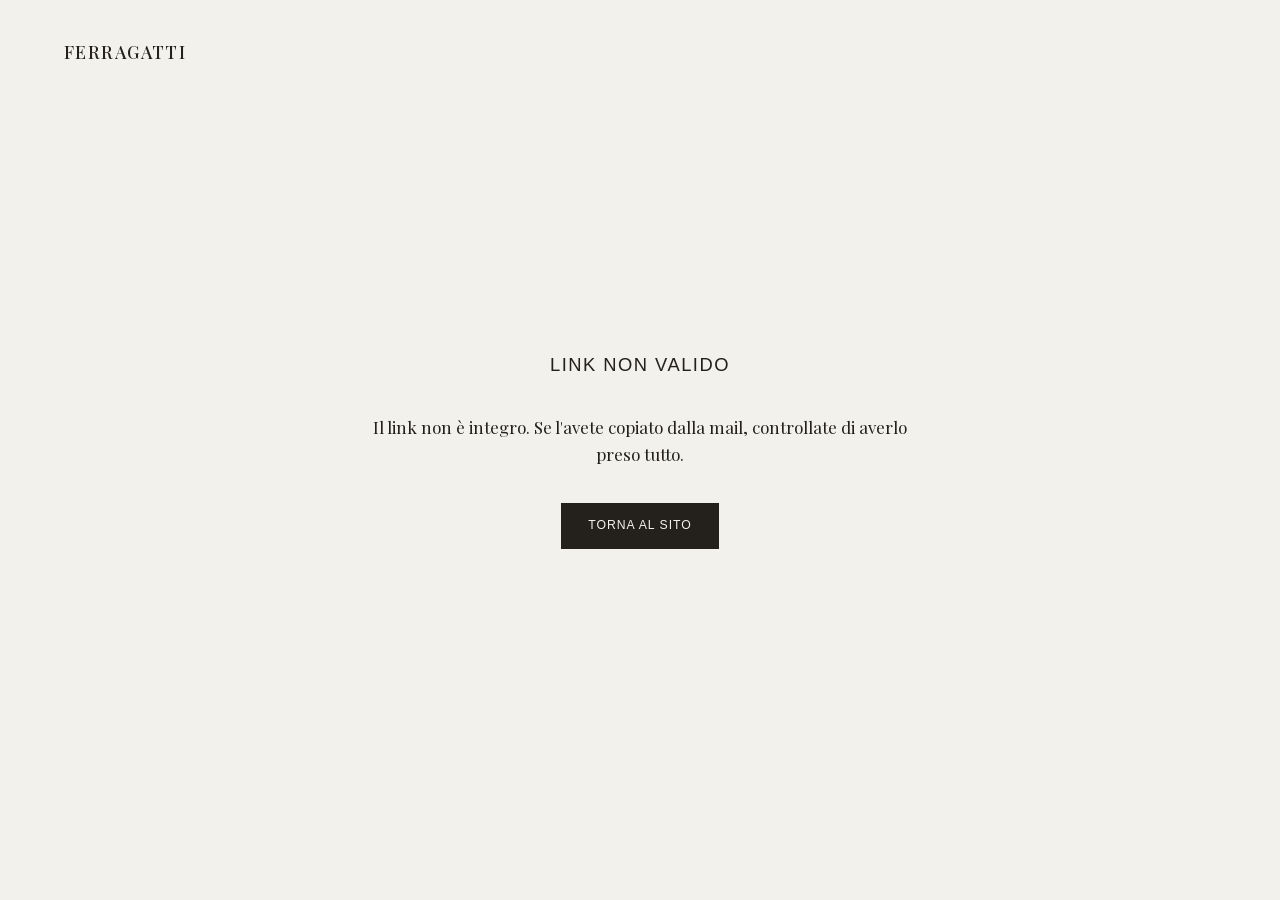
==== conferma/index.html @ 43ada246 "Ferragatti — pagina di attesa con iscrizione alla newsletter" ====
<!doctype html>
<html lang="it">
  <head>
    <meta charset="utf-8" />
    <meta name="viewport" content="width=device-width, initial-scale=1, viewport-fit=cover" />
    <meta name="robots" content="noindex" />
    <meta name="referrer" content="no-referrer" />

    <title>Ferragatti — Conferma dell'iscrizione</title>
    <meta name="theme-color" content="#f3f1ec" />

    <link rel="stylesheet" href="../assets/css/style.css" />
  </head>

  <body>
    <main class="page">
      <a class="mark" href="../">Ferragatti</a>

      <div class="page-inner" id="esito" aria-live="polite">
        <h1 class="hero-title">Un momento</h1>
        <p>Stiamo confermando l'iscrizione…</p>
        <noscript>
          <p>Per confermare serve JavaScript. In alternativa scriveteci a
            <a href="mailto:atelier@ferragatti.it">atelier@ferragatti.it</a>.</p>
        </noscript>
      </div>
    </main>

    <script src="../assets/js/config.js"></script>
    <script>
      (function () {
        'use strict';

        var box = document.getElementById('esito');

        function mostra(titolo, testo, bottone) {
          box.innerHTML = '';
          var h = document.createElement('h1');
          h.className = 'hero-title';
          h.textContent = titolo;
          var p = document.createElement('p');
          p.textContent = testo;
          box.appendChild(h);
          box.appendChild(p);
          if (bottone) {
            var a = document.createElement('a');
            a.className = 'page-btn';
            a.href = bottone.href;
            a.textContent = bottone.testo;
            box.appendChild(a);
          }
        }

        var home = { href: '../', testo: 'Torna al sito' };
        var t = new URLSearchParams(location.search).get('t') || '';
        var endpoint = window.NEWSLETTER_ENDPOINT;

        if (!/^[A-Za-z0-9_-]{43}$/.test(t)) {
          return mostra(
            'Link non valido',
            "Il link non è integro. Se l'avete copiato dalla mail, controllate di averlo preso tutto.",
            home
          );
        }
        if (!endpoint || !/^https:\/\//.test(endpoint)) {
          return mostra('Non ci siamo riusciti', 'Il servizio non è raggiungibile. Riprovate più tardi.', home);
        }

        var url = endpoint + '?azione=conferma&formato=json&t=' + encodeURIComponent(t);
        fetch(url, { redirect: 'follow' })
          .then(function (r) {
            return r.json();
          })
          .then(function (r) {
            if (r && r.ok) return location.replace('../grazie/');
            if (r && r.esito === 'scaduto') {
              return mostra(
                'Il link è scaduto',
                "Per sicurezza i link di conferma valgono sette giorni. Iscrivetevi di nuovo: arriverà una mail nuova.",
                home
              );
            }
            mostra(
              'Link non valido',
              'Questo link non corrisponde a nessuna iscrizione in attesa.',
              home
            );
          })
          .catch(function () {
            mostra(
              'Non ci siamo riusciti',
              'Non siamo riusciti a confermare in questo momento. Il link resta valido: riprovate fra poco.',
              { href: location.href, testo: 'Riprova' }
            );
          });
      })();
    </script>
  </body>
</html>
---- assets/css/style.css ----
@font-face {
  font-family: "Playfair Display";
  font-style: normal;
  font-weight: 400 900;
  font-display: swap;
  src: url("../fonts/playfair-display-400900-normal.woff2") format("woff2");
}

@font-face {
  font-family: "Playfair Display";
  font-style: italic;
  font-weight: 400 900;
  font-display: swap;
  src: url("../fonts/playfair-display-400900-italic.woff2") format("woff2");
}

:root {
  --font:
    "Playfair Display", "Iowan Old Style", Georgia, "Times New Roman", serif;
  --font-ui: "Helvetica Neue", Helvetica, Arial, "Liberation Sans", sans-serif;
  --track-caps: 0.08em;

  --pad-x: clamp(1.4rem, 5vw, 5rem);
  --pad-l: max(var(--pad-x), env(safe-area-inset-left));
  --pad-r: max(var(--pad-x), env(safe-area-inset-right));
  --top: max(clamp(1.1rem, 3vw, 1.8rem), env(safe-area-inset-top));
  --bottom: max(clamp(1rem, 2.5vw, 1.6rem), env(safe-area-inset-bottom));

  --fascia: max(calc(var(--top) + 2.6rem + 1rem), calc(var(--bottom) + 2.5rem));

  --bg: var(--paper);
  --fg: var(--ink);

  --dim: #2c2f35;
  --gold: #0a1f44;

  --paper: #f3f1ec;
  --ink: #24211d;
  --line-soft: rgba(36, 33, 29, 0.08);

  color-scheme: light;
}

*,
*::before,
*::after {
  box-sizing: border-box;
}

html,
body {
  margin: 0;
  background: var(--bg);
  color: var(--fg);
  font-family: var(--font);
  font-size: 17px;
  line-height: 1.6;
  overflow-x: hidden;
  -webkit-font-smoothing: antialiased;
  text-rendering: optimizeLegibility;
}

.skip {
  position: absolute;
  left: -9999px;
  top: 0;
  z-index: 99;
  background: #f2f1ee;
  color: #0b0b0d;
  padding: 0.7rem 1.1rem;
  font-weight: 500;
  font-size: 0.85rem;
}

.skip:focus {
  left: 0.5rem;
  top: 0.5rem;
}

.hero {
  position: relative;
  min-height: 100vh;
  min-height: 100svh;
  display: flex;
  align-items: center;
  justify-content: center;

  padding: var(--fascia) var(--pad-r) var(--fascia) var(--pad-l);
  isolation: isolate;
  overflow: hidden;
  background: var(--bg);
}

.hero-media {
  position: absolute;
  inset: 0;
  width: 100%;
  height: 100%;
  z-index: -10;
  object-fit: cover;
}

.hero-inner {
  position: relative;
  z-index: 1;
  text-align: center;
  width: 100%;
  max-width: 40rem;
}

.hero-inner::before {
  content: "";
  position: absolute;
  z-index: -1;
  left: 50%;
  top: 50%;

  width: calc(100% + 36rem);
  height: calc(100% + 24rem);
  transform: translate(-50%, -50%);

  background: radial-gradient(
    closest-side,
    rgba(243, 241, 236, 0.4) 0%,
    rgba(243, 241, 236, 0.36) 30%,
    rgba(243, 241, 236, 0.3) 42%,
    rgba(243, 241, 236, 0.22) 53%,
    rgba(243, 241, 236, 0.15) 63%,
    rgba(243, 241, 236, 0.09) 72%,
    rgba(243, 241, 236, 0.045) 81%,
    rgba(243, 241, 236, 0.016) 90%,
    rgba(243, 241, 236, 0) 100%
  );
  pointer-events: none;
}

.hero-title {
  font-weight: 500;
  font-family: var(--font-ui);
  font-size: clamp(0.92rem, 1.6vw, 1.08rem);
  line-height: 1.5;
  letter-spacing: var(--track-caps);
  text-transform: uppercase;
  color: var(--ink);
  margin: 0 0 clamp(1.6rem, 4vh, 2.4rem);
}

.news-field {
  display: flex;
  border-bottom: 1.5px solid var(--fg);
  max-width: 24rem;
  margin: 0.4rem auto 0;
}

.news-field input {
  flex: 1;
  min-width: 0;
  border: 0;
  background: transparent;
  color: var(--fg);
  font: inherit;
  font-size: 1rem;
  padding: 0.7rem 0.1rem;
}

.news-field input::placeholder {
  color: var(--fg);
  opacity: 0.8;
}
.news-field input:focus {
  outline: none;
}
.news-field:focus-within {
  border-color: var(--gold);
}

.news-field button {
  font-family: var(--font-ui);
  border: 0;
  background: transparent;
  color: var(--fg);
  font-weight: 500;
  font-size: 0.72rem;
  letter-spacing: var(--track-caps);
  text-transform: uppercase;
  padding: 0 0.1rem 0 1rem;
  cursor: pointer;
  transition: color 0.25s ease;
}

@media (hover: hover) {
  .news-field button:hover {
    color: var(--gold);
  }
}

.news-note {
  font-size: 0.82rem;
  color: var(--dim);
  margin: 0.85rem auto 0;
}

.news-done {
  display: none;
  font-weight: 500;
  font-size: 0.95rem;
  color: var(--fg);
  margin: 0.9rem 0 0;
}

form.sent {
  display: none;
}
form.sent ~ .news-done {
  display: block;
}

.news-trap {
  position: absolute;
  left: -9999px;
  width: 1px;
  height: 1px;
  overflow: hidden;
}

.news-consent-wrap {
  display: grid;
  grid-template-rows: 0fr;
  opacity: 0;
  transform: translateY(-0.4rem);
  transition:
    grid-template-rows 0.7s cubic-bezier(0.16, 1, 0.3, 1),
    opacity 0.6s ease 0.12s,
    transform 0.7s cubic-bezier(0.16, 1, 0.3, 1) 0.06s;
}

.news-consent-wrap > div {
  min-height: 0;
  overflow: hidden;
}

form.ask-consent .news-consent-wrap {
  grid-template-rows: 1fr;
  opacity: 1;
  transform: none;
}

@media (prefers-reduced-motion: reduce) {
  .news-consent-wrap {
    transition: opacity 0.2s ease;
    transform: none;
  }
}

.news-consent {
  display: flex;
  align-items: flex-start;
  justify-content: center;
  gap: 0.6rem;
  max-width: 24rem;
  margin: 0 auto;
  padding: 1rem 0 0.15rem;
  font-family: var(--font-ui);
  font-size: 0.74rem;
  line-height: 1.5;
  color: var(--dim);
  text-align: left;
  cursor: pointer;
}

.news-consent input {
  appearance: none;
  -webkit-appearance: none;
  flex: none;
  width: 0.95rem;
  height: 0.95rem;
  margin: 0.12rem 0 0;
  border: 1.5px solid var(--fg);
  border-radius: 0;
  background: transparent;
  cursor: pointer;
  display: grid;
  place-content: center;
}

.news-consent input::before {
  content: "";
  width: 0.45rem;
  height: 0.45rem;
  background: var(--fg);
  transform: scale(0);
  transition: transform 0.15s ease;
}

.news-consent input:checked::before {
  transform: scale(1);
}

.news-consent input:focus-visible {
  outline: 1px solid var(--gold);
  outline-offset: 2px;
}

.news-consent a {
  color: inherit;
  text-underline-offset: 0.2em;
}

.news-error {
  min-height: 0;
  margin: 0.7rem auto 0;
  max-width: 24rem;
  font-family: var(--font-ui);
  font-size: 0.78rem;
  font-weight: 500;
  color: #8a1c1c;
}

.news-error:empty {
  display: none;
}

form.sending .news-field {
  opacity: 0.55;
}

form.sending .news-field button {
  cursor: progress;
}

.page {
  position: relative;
  min-height: 100vh;
  min-height: 100svh;
  display: flex;
  align-items: center;
  justify-content: center;

  padding: var(--fascia) var(--pad-r) var(--fascia) var(--pad-l);
}

.page .watermark {
  color: var(--fg);
}

.page-inner {
  width: 100%;
  max-width: 34rem;
  text-align: center;
}

.page-inner p {
  margin: 0 auto 1rem;
}

.page-btn {
  display: inline-block;
  margin-top: 1rem;
  padding: 0.8rem 1.6rem;
  background: var(--fg);
  color: var(--bg);
  text-decoration: none;
  font-family: var(--font-ui);
  font-size: 0.72rem;
  font-weight: 500;
  letter-spacing: var(--track-caps);
  text-transform: uppercase;
}

@media (hover: hover) {
  .page-btn:hover {
    background: var(--gold);
  }
}

.page.prose {
  align-items: flex-start;
}

.prose .page-inner {
  max-width: 40rem;
  text-align: left;
}

.prose h2 {
  font-family: var(--font-ui);
  font-weight: 500;
  font-size: 0.82rem;
  letter-spacing: var(--track-caps);
  text-transform: uppercase;
  margin: 2.2rem 0 0.6rem;
}

.prose a:not(.page-btn) {
  color: inherit;
  text-underline-offset: 0.2em;
}

.prose .small {
  font-size: 0.85rem;
  color: var(--dim);
}

.mark {
  position: absolute;
  z-index: 2;
  top: var(--top);
  left: var(--pad-l);
  height: 2.6rem;
  display: inline-flex;
  align-items: center;
  font-family: var(--font);
  font-weight: 500;
  font-size: clamp(0.9rem, 1.6vw, 1.05rem);
  letter-spacing: var(--track-caps);
  text-transform: uppercase;
  color: var(--ink);
  text-decoration: none;
}

.audio-btn {
  position: absolute;
  z-index: 2;
  top: var(--top);
  right: var(--pad-r);
  height: 2.6rem;
  display: inline-flex;
  align-items: center;
  justify-content: flex-end;
  border: 0;
  background: transparent;
  color: var(--fg);
  padding: 0;
  cursor: pointer;
  transition: color 0.25s ease;
}

.audio-label {
  display: block;
  overflow: hidden;
  white-space: nowrap;
  max-width: 12rem;
  margin-right: 0.15rem;
  font-family: var(--font-ui);
  font-weight: 500;
  font-size: 0.66rem;
  letter-spacing: var(--track-caps);
  text-transform: uppercase;
  line-height: 1;
  transition:
    max-width 0.9s cubic-bezier(0.16, 1, 0.3, 1),
    opacity 0.4s ease,
    margin 0.9s cubic-bezier(0.16, 1, 0.3, 1);
}

.audio-btn.ascoltato .audio-label {
  max-width: 0;
  margin-right: 0;
  opacity: 0;
}

@media (hover: hover) {
  .audio-btn:hover {
    color: var(--gold);
  }
}

.audio-btn:focus-visible {
  outline: 1px solid currentColor;
  outline-offset: 2px;
}

.audio-btn svg {
  display: block;
  flex: none;

  box-sizing: content-box;
  padding: 0 calc((2.6rem - 22px) / 2);
  fill: none;
  stroke: currentColor;
  stroke-width: 1.4;
  stroke-linecap: round;
  stroke-linejoin: round;
}

.audio-btn .ico-body {
  fill: currentColor;
  stroke: none;
}

.audio-btn .ico-wave {
  opacity: 0;
  transition: opacity 0.25s ease;
}

.audio-btn[aria-pressed="true"] .ico-wave {
  opacity: 1;
}

.audio-btn[aria-pressed="true"] .ico-mute {
  display: none;
}

.watermark {
  position: absolute;
  z-index: 2;
  left: var(--pad-l);
  right: var(--pad-r);
  bottom: var(--bottom);
  margin: 0;
  text-align: left;
  font-family: var(--font-ui);
  font-size: 0.7rem;
  letter-spacing: 0.04em;

  color: #fff;
  opacity: 0.42;
}

.watermark a {
  color: inherit;
  text-decoration: none;
}

@media (hover: hover) {
  .watermark a:hover {
    text-decoration: underline;
    text-underline-offset: 0.2em;
  }
}

.watermark .sep {
  margin: 0 0.5em;
}

.apertura {
  position: fixed;
  inset: 0;
  z-index: 100;
  display: flex;
  align-items: center;
  justify-content: center;
  background: var(--paper);
  color: var(--ink);
  transition:
    opacity 1.4s cubic-bezier(0.65, 0, 0.35, 1),
    visibility 0s linear 1.4s;
}

.apertura.via {
  opacity: 0;
  visibility: hidden;
  pointer-events: none;
}

.apertura-inner {
  display: flex;
  flex-direction: column;
  align-items: center;
  transition:
    opacity 0.7s ease,
    transform 1.4s cubic-bezier(0.16, 1, 0.3, 1);
}

.apertura.via .apertura-inner {
  opacity: 0;
  transform: translateY(-0.5rem);
}

.apertura-nome {
  margin: 0;
  font-family: var(--font);
  font-weight: 500;
  font-size: clamp(1.15rem, 2.6vw, 1.7rem);
  letter-spacing: 0.32em;

  margin-right: -0.32em;
  text-transform: uppercase;
  line-height: 1;
  white-space: nowrap;
}

.apertura-nome span {
  visibility: hidden;
}

.apertura.font-ok .apertura-nome span {
  visibility: visible;

  transition: visibility 0s linear var(--t);
}

.apertura-linea {
  position: relative;
  display: block;
  width: clamp(6rem, 11vw, 8rem);
  height: 1px;
  margin-top: clamp(1.3rem, 3vh, 1.8rem);
  background: var(--line-soft);
  overflow: hidden;
}

.apertura-linea i {
  position: absolute;
  inset: 0;
  background: var(--ink);
  opacity: 0.55;
  transform: scaleX(0);
  transform-origin: left center;
}

@media (prefers-reduced-motion: reduce) {
  .apertura,
  .apertura-inner,
  .apertura-nome span {
    transition: none;
  }
}

.grana {
  position: absolute;
  inset: -50%;
  z-index: -5;
  pointer-events: none;
  background: url("../img/grana.png") repeat;
  background-size: 256px 256px;
  opacity: var(--grana, 0.12);
  mix-blend-mode: overlay;
  animation: grana 1s steps(8) infinite;
}

@keyframes grana {
  0% {
    transform: translate(0, 0);
  }
  12% {
    transform: translate(-7%, 4%);
  }
  25% {
    transform: translate(5%, -9%);
  }
  37% {
    transform: translate(-11%, -3%);
  }
  50% {
    transform: translate(9%, 7%);
  }
  62% {
    transform: translate(-4%, 11%);
  }
  75% {
    transform: translate(12%, -5%);
  }
  87% {
    transform: translate(-9%, -10%);
  }
  100% {
    transform: translate(0, 0);
  }
}

@media (prefers-reduced-motion: reduce) {
  .grana {
    animation: none;
  }
}

.rise {
  opacity: 0;
  transition: opacity 0.9s cubic-bezier(0.16, 1, 0.3, 1);
}
.rise.in {
  opacity: 1;
}

@media (prefers-reduced-motion: reduce) {
  .rise {
    opacity: 1;
    transition: none;
  }
}

@media (max-width: 599px) {
  .hero-inner::before {
    width: 100vw;
    height: calc(100% + 18rem);
    background: linear-gradient(
      to bottom,
      rgba(243, 241, 236, 0) 0%,
      rgba(243, 241, 236, 0.012) 6%,
      rgba(243, 241, 236, 0.04) 12%,
      rgba(243, 241, 236, 0.09) 18%,
      rgba(243, 241, 236, 0.16) 24%,
      rgba(243, 241, 236, 0.25) 30%,
      rgba(243, 241, 236, 0.34) 36%,
      rgba(243, 241, 236, 0.4) 42%,
      rgba(243, 241, 236, 0.42) 50%,
      rgba(243, 241, 236, 0.4) 58%,
      rgba(243, 241, 236, 0.34) 64%,
      rgba(243, 241, 236, 0.25) 70%,
      rgba(243, 241, 236, 0.16) 76%,
      rgba(243, 241, 236, 0.09) 82%,
      rgba(243, 241, 236, 0.04) 88%,
      rgba(243, 241, 236, 0.012) 94%,
      rgba(243, 241, 236, 0) 100%
    );
    -webkit-mask-image: linear-gradient(
      to right,
      rgba(0, 0, 0, 0.55) 0%,
      rgba(0, 0, 0, 0.85) 12%,
      #000 26%,
      #000 74%,
      rgba(0, 0, 0, 0.85) 88%,
      rgba(0, 0, 0, 0.55) 100%
    );
    mask-image: linear-gradient(
      to right,
      rgba(0, 0, 0, 0.55) 0%,
      rgba(0, 0, 0, 0.85) 12%,
      #000 26%,
      #000 74%,
      rgba(0, 0, 0, 0.85) 88%,
      rgba(0, 0, 0, 0.55) 100%
    );
  }
  .watermark {
    line-height: 1.5;
  }
  .watermark .sep {
    display: none;
  }
  .watermark .wm-copy,
  .watermark .wm-by {
    display: block;
  }
  .news-field button {
    padding-left: 0.8rem;
  }

  .audio-label {
    display: none;
  }
}

@media (max-width: 374px) {
  :root {
    --pad-x: 1.2rem;
  }
  .hero-title {
    font-size: 0.86rem;
    letter-spacing: 0.06em;
  }
  .news-field input {
    font-size: 1rem;
  }
  .news-field button {
    font-size: 0.66rem;
  }
}

@media (max-height: 500px) and (orientation: landscape) {
  :root {
    --top: max(0.8rem, env(safe-area-inset-top));
    --bottom: max(0.7rem, env(safe-area-inset-bottom));
  }
  .hero {
    --fascia: max(
      calc(var(--top) + 2.6rem + 0.4rem),
      calc(var(--bottom) + 1.8rem)
    );
  }
  .hero-title {
    margin-bottom: 1rem;
  }
  .news-field {
    margin-top: 0.2rem;
  }
  .news-field input {
    padding: 0.5rem 0.1rem;
  }
  .watermark {
    font-size: 0.64rem;
  }
}

@media (min-width: 768px) and (max-width: 1023px) {
  .hero-title {
    font-size: 1.05rem;
  }
  .news-field {
    max-width: 26rem;
  }
}

@media (min-width: 1920px) {
  html,
  body {
    font-size: 19px;
  }
  .hero-title {
    font-size: 1.12rem;
  }
  .news-field {
    max-width: 26rem;
  }
}

@media (min-width: 2560px) {
  html,
  body {
    font-size: 23px;
  }
  .hero-title {
    font-size: 1.15rem;
  }
  .news-field {
    max-width: 27rem;
  }
  .audio-btn svg {
    width: 26px;
    height: 26px;
  }
}

@media (min-width: 3840px) {
  html,
  body {
    font-size: 32px;
  }
  .audio-btn svg {
    width: 34px;
    height: 34px;
  }
}
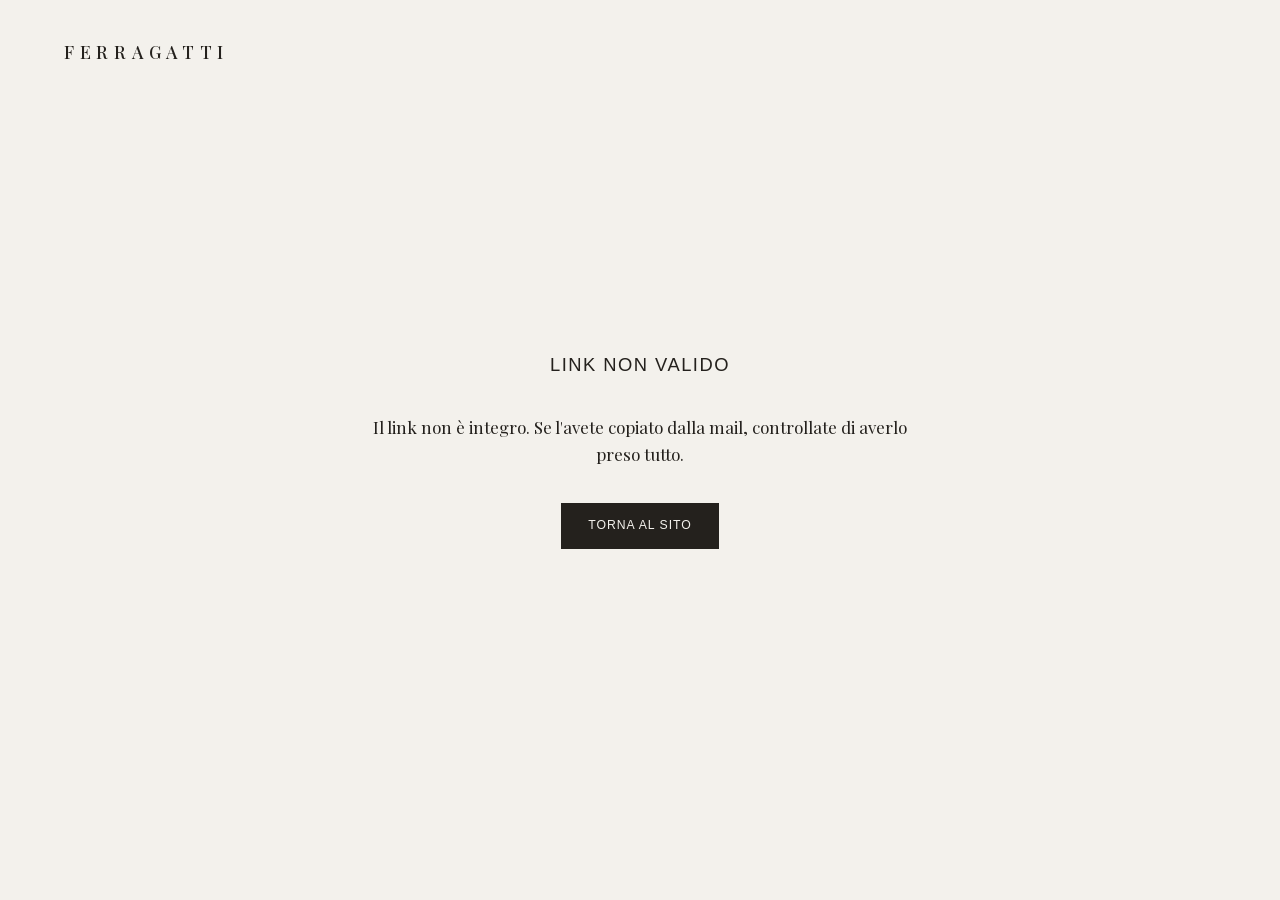
==== commit 6e16c736: "Newsletter: conserva il form al rientro dalla privacy Email, consenso e informativa aperta vengono s" ====
--- a/conferma/index.html
+++ b/conferma/index.html
@@ -20,7 +20,7 @@
         <h1 class="hero-title">Un momento</h1>
         <p>Stiamo confermando l'iscrizione…</p>
         <noscript>
-          <p>Per confermare serve JavaScript. In alternativa scriveteci a
+          <p>Per confermare serve JavaScript. In alternativa scriveteci ad
             <a href="mailto:atelier@ferragatti.it">atelier@ferragatti.it</a>.</p>
         </noscript>
       </div>
@@ -95,5 +95,7 @@
           });
       })();
     </script>
+    <script data-goatcounter="https://ferragatti.goatcounter.com/count"
+            async src="//gc.zgo.at/count.js"></script>
   </body>
 </html>
--- a/assets/css/style.css
+++ b/assets/css/style.css
@@ -141,6 +141,7 @@
   line-height: 1.5;
   letter-spacing: var(--track-caps);
   text-transform: uppercase;
+  text-wrap: balance;
   color: var(--ink);
   margin: 0 0 clamp(1.6rem, 4vh, 2.4rem);
 }
@@ -412,7 +413,7 @@
   font-family: var(--font);
   font-weight: 500;
   font-size: clamp(0.9rem, 1.6vw, 1.05rem);
-  letter-spacing: var(--track-caps);
+  letter-spacing: 0.32em;
   text-transform: uppercase;
   color: var(--ink);
   text-decoration: none;
@@ -545,6 +546,10 @@
   transition:
     opacity 1.4s cubic-bezier(0.65, 0, 0.35, 1),
     visibility 0s linear 1.4s;
+}
+
+.salta-apertura .apertura {
+  display: none;
 }
 
 .apertura.via {
@@ -723,6 +728,9 @@
       rgba(0, 0, 0, 0.55) 100%
     );
   }
+  .hero-title {
+    font-size: min(3.55vw, 0.98rem);
+  }
   .watermark {
     line-height: 1.5;
   }
@@ -747,7 +755,6 @@
     --pad-x: 1.2rem;
   }
   .hero-title {
-    font-size: 0.86rem;
     letter-spacing: 0.06em;
   }
   .news-field input {
